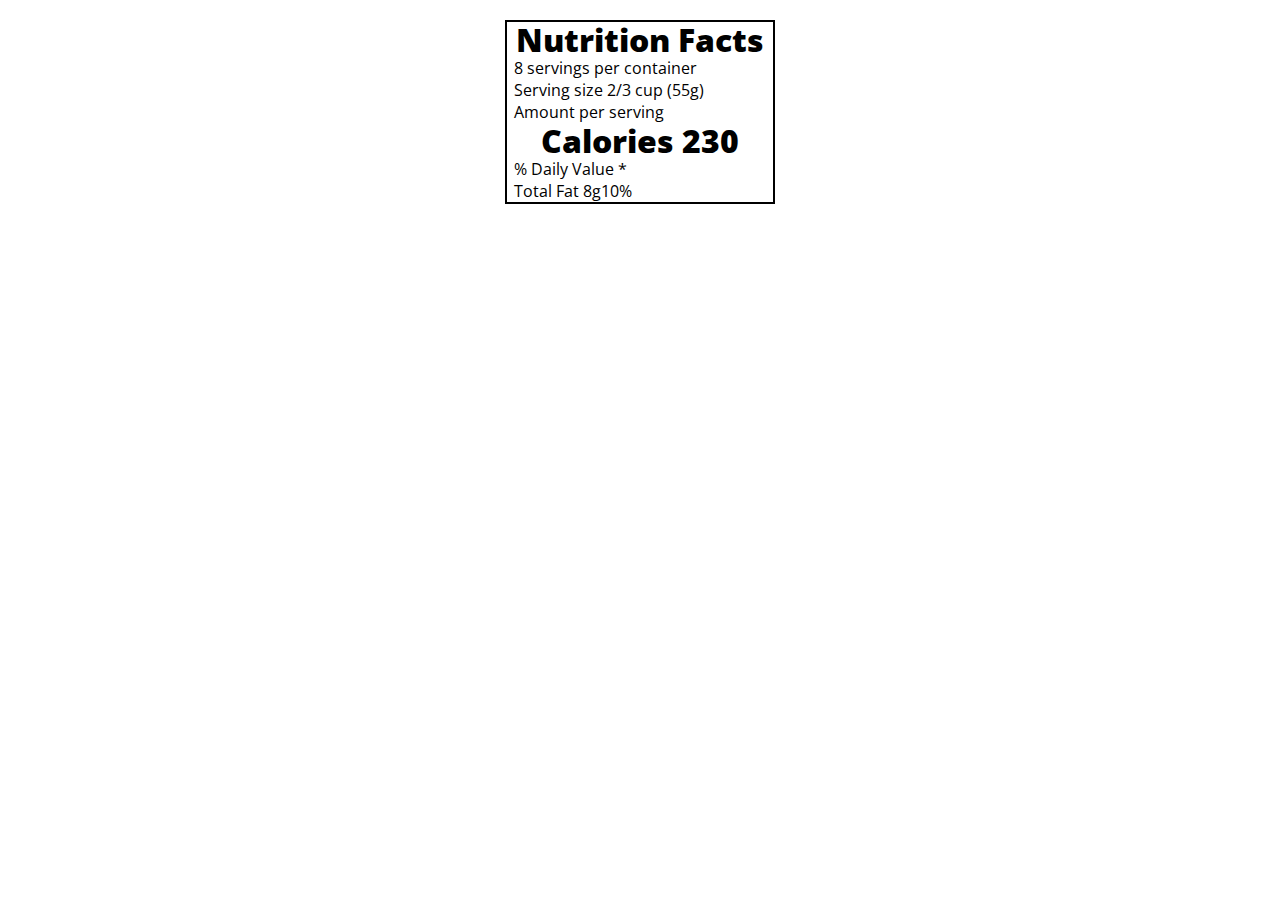
==== index.html @ 534d5e7e "html" ====
<!DOCTYPE html>
<html lang="en">
  <head>
    <meta charset="UTF-8">
    <title>Nutrition Label</title>
    <link href="https://fonts.googleapis.com/css?family=Open+Sans:400,700,800" rel="stylesheet">
    <link href="./styles.css" rel="stylesheet">
  </head>
  <body>
    <div class="label">
      <header>
        <h1 class="bold">Nutrition Facts</h1>
        <div class="divider"></div>
        <p>8 servings per container</p>
        <p class="bold">Serving size <span class="right">2/3 cup (55g)</span></p>
      </header>
      <div class="divider lg"></div>
      <div class="calories-info">
        <p class="bold sm-text">Amount per serving</p>
        <h1>Calories <span class="right">230</span></h1>
      </div>
      <div class="divider md"></div>
      <div class="daily-value sm-text">
        <p class="right bold">% Daily Value *</p>
        <div class="divider"></div>
        <p><span class="bold">Total Fat</span> 8g<span class="bold right">10%</span></p>

      </div>
    </div>
  </body>
</html>
---- styles.css ----
* {
  box-sizing: border-box;
}

html {
  font-size: 16px;
}

body {
  font-family: 'Open Sans', sans-serif;
}

.label {
  border: 2px solid black;
  width: 270px;
  margin: 20px auto;
  padding: 0 7px;
}

h1 {
  font-weight: 800;
  text-align: center;
  margin: -4px 0;
}

p {
  margin: 0;

  
}
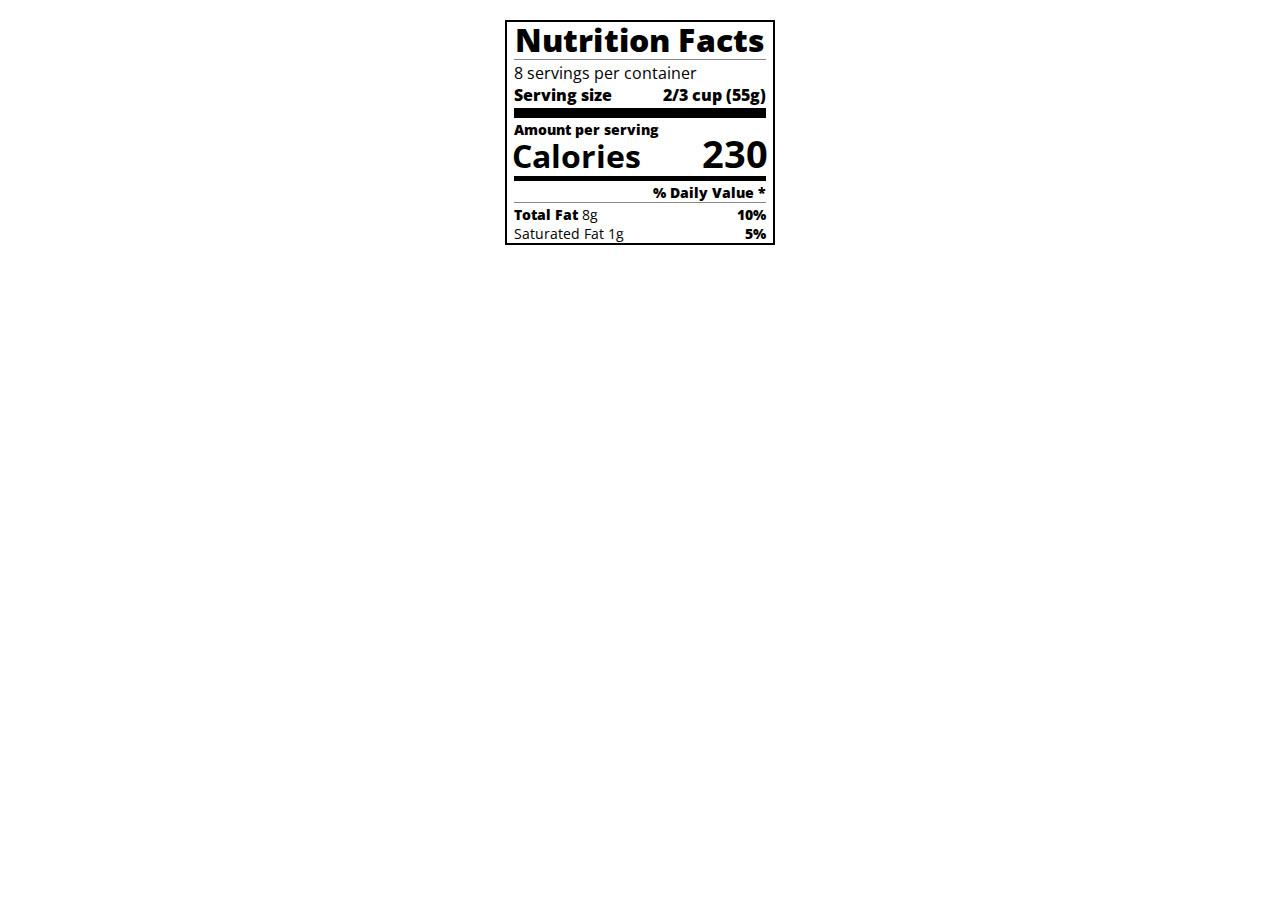
==== commit d9b28a18: "html" ====
--- a/index.html
+++ b/index.html
@@ -24,7 +24,7 @@
         <p class="right bold">% Daily Value *</p>
         <div class="divider"></div>
         <p><span class="bold">Total Fat</span> 8g<span class="bold right">10%</span></p>
-
+ <p class="indent">Saturated Fat 1g <span class="bold right">5%</span></p>
       </div>
     </div>
   </body>
--- a/styles.css
+++ b/styles.css
@@ -17,14 +17,53 @@
   padding: 0 7px;
 }
 
-h1 {
-  font-weight: 800;
+header h1 {
   text-align: center;
   margin: -4px 0;
+  letter-spacing: 0.15px
 }
 
 p {
   margin: 0;
+}
 
-  
+.divider {
+  border-bottom: 1px solid #888989;
+  margin: 2px 0;
+  clear: right;
+}
+
+.bold {
+  font-weight: 800;
+}
+
+.right {
+  float: right;
+}
+
+.lg {
+  height: 10px;
+}
+
+.lg, .md {
+  background-color: black;
+  border: 0;
+}
+
+.md {
+  height: 5px;
+}
+
+.sm-text {
+  font-size: 0.85rem;
+}
+
+.calories-info h1 {
+  margin: -5px -2px;
+  overflow: hidden;
+}
+
+.calories-info span {
+  font-size: 1.2em;
+  margin-top: -7px;
 }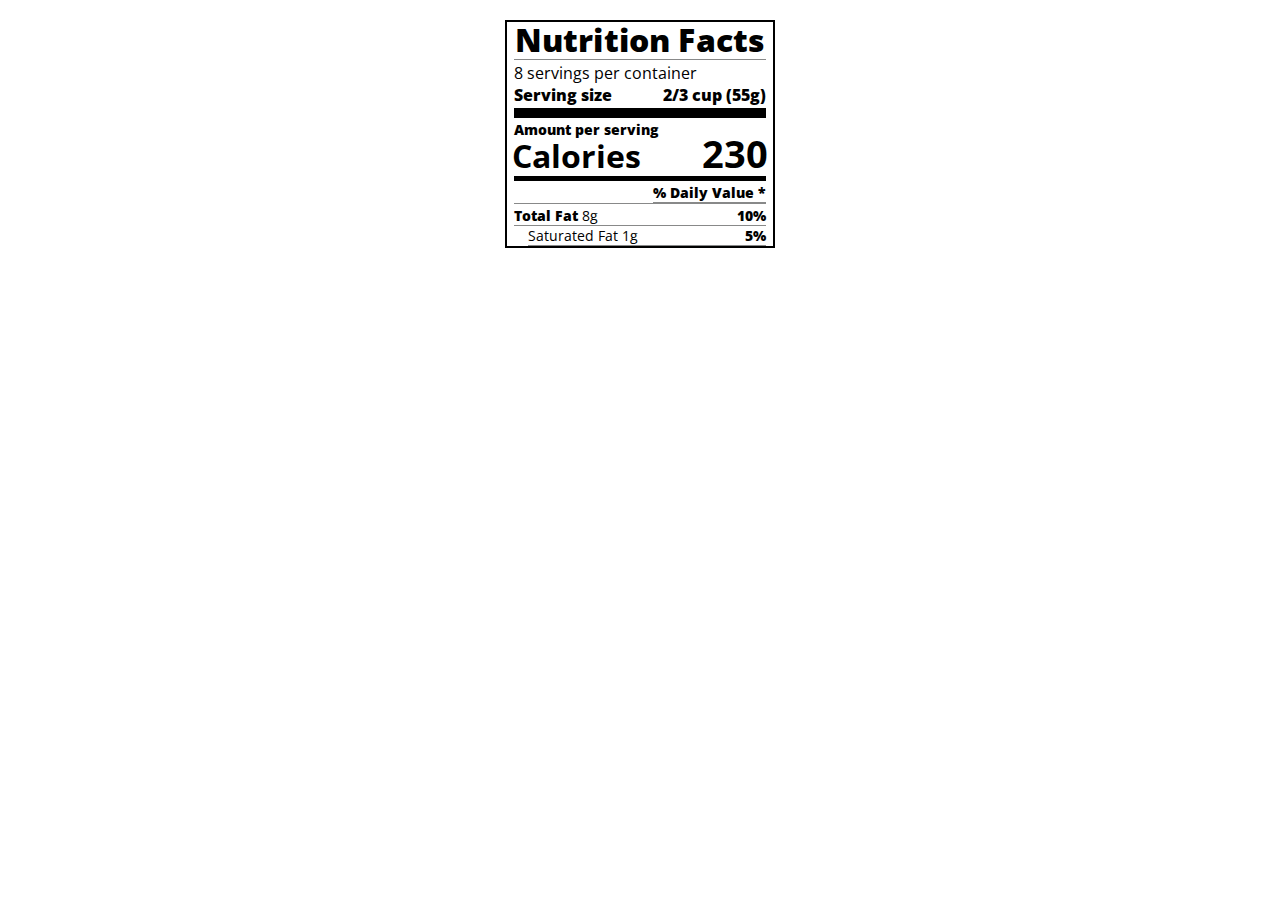
==== commit d7f2c917: "html" ====
--- a/index.html
+++ b/index.html
@@ -21,10 +21,10 @@
       </div>
       <div class="divider md"></div>
       <div class="daily-value sm-text">
-        <p class="right bold">% Daily Value *</p>
+        <p class="right bold no-divider">% Daily Value *</p>
         <div class="divider"></div>
         <p><span class="bold">Total Fat</span> 8g<span class="bold right">10%</span></p>
- <p class="indent">Saturated Fat 1g <span class="bold right">5%</span></p>
+        <p class="indent no-divider">Saturated Fat 1g <span class="bold right">5%</span></p>
       </div>
     </div>
   </body>
--- a/styles.css
+++ b/styles.css
@@ -66,4 +66,11 @@
 .calories-info span {
   font-size: 1.2em;
   margin-top: -7px;
+}
+
+.indent {
+  margin-left: 1em;
+}
+.daily-value p {
+  border-bottom: 1px solid #888989;
 }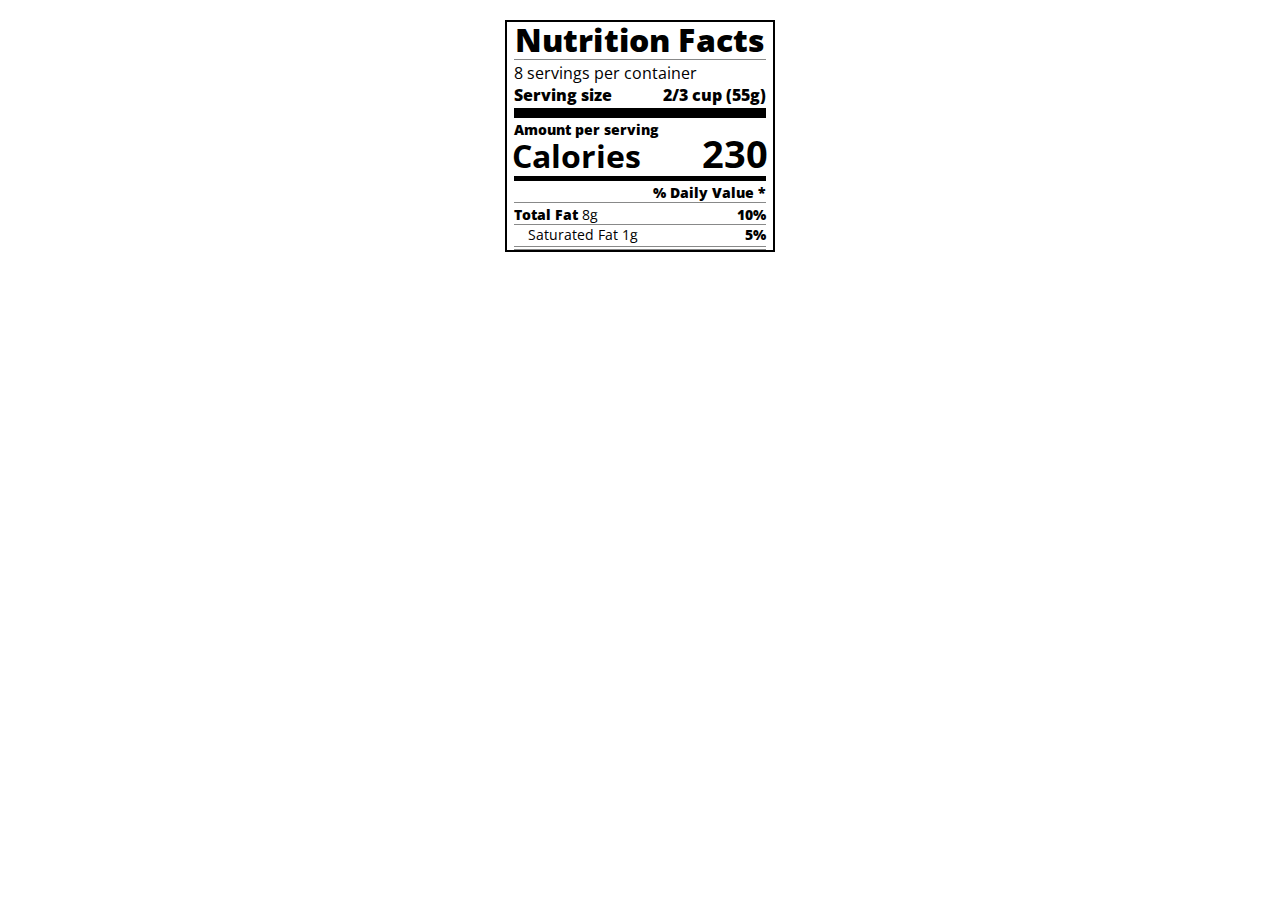
==== commit 5f304948: "more" ====
--- a/index.html
+++ b/index.html
@@ -24,7 +24,7 @@
         <p class="right bold no-divider">% Daily Value *</p>
         <div class="divider"></div>
         <p><span class="bold">Total Fat</span> 8g<span class="bold right">10%</span></p>
-        <p class="indent no-divider">Saturated Fat 1g <span class="bold right">5%</span></p>
+        <p class="indent no-divider">Saturated Fat 1g <span class="bold right">5%</span><div class="divider"></div></p>
       </div>
     </div>
   </body>
--- a/styles.css
+++ b/styles.css
@@ -71,6 +71,7 @@
 .indent {
   margin-left: 1em;
 }
-.daily-value p {
+
+.daily-value p:not(.no-divider) {
   border-bottom: 1px solid #888989;
 }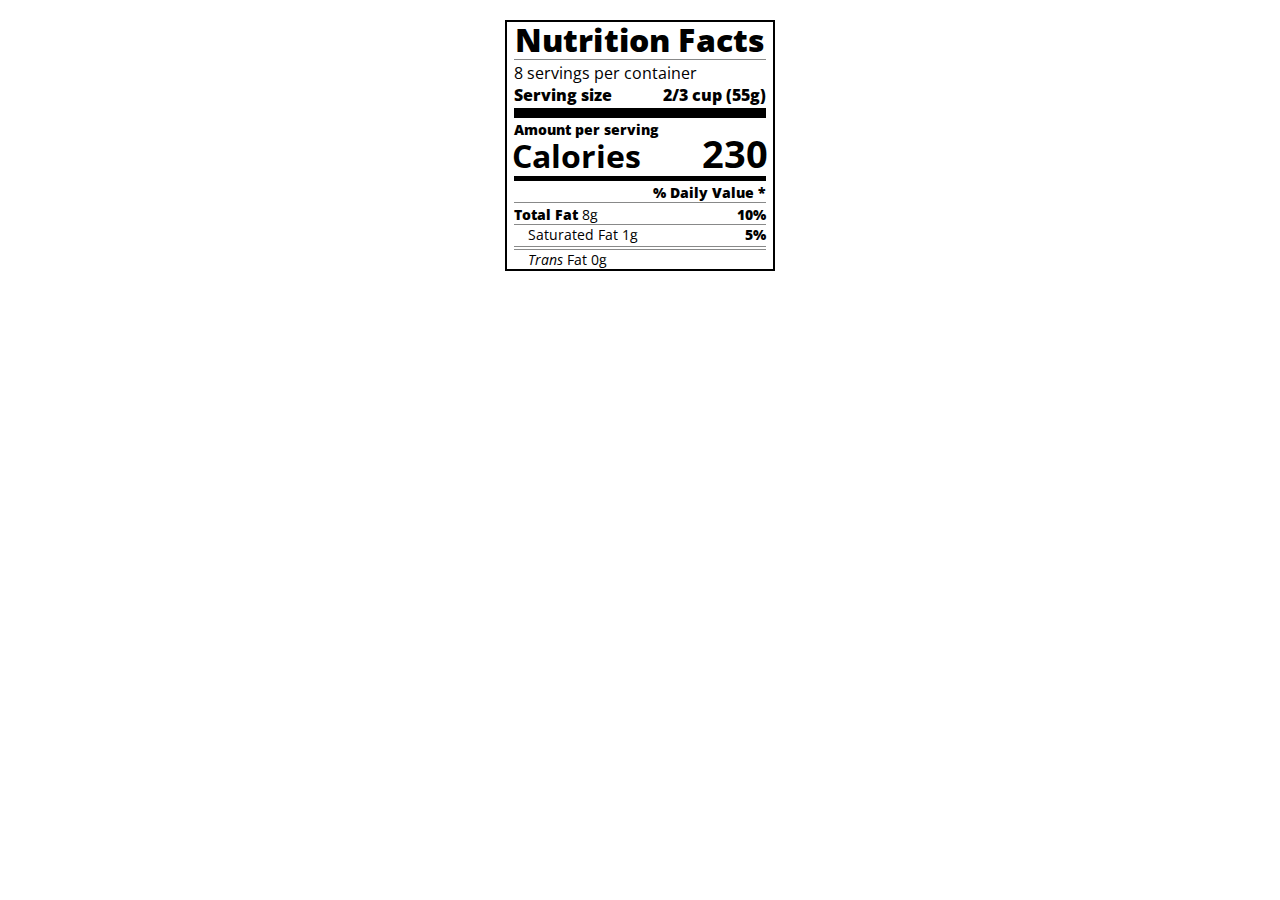
==== commit 95baa1fd: "more" ====
--- a/index.html
+++ b/index.html
@@ -24,7 +24,7 @@
         <p class="right bold no-divider">% Daily Value *</p>
         <div class="divider"></div>
         <p><span class="bold">Total Fat</span> 8g<span class="bold right">10%</span></p>
-        <p class="indent no-divider">Saturated Fat 1g <span class="bold right">5%</span><div class="divider"></div></p>
+        <p class="indent no-divider">Saturated Fat 1g <span class="bold right">5%</span><div class="divider"></div></p><p class="indent no-divider"><i>Trans</i> Fat 0g</p>
       </div>
     </div>
   </body>
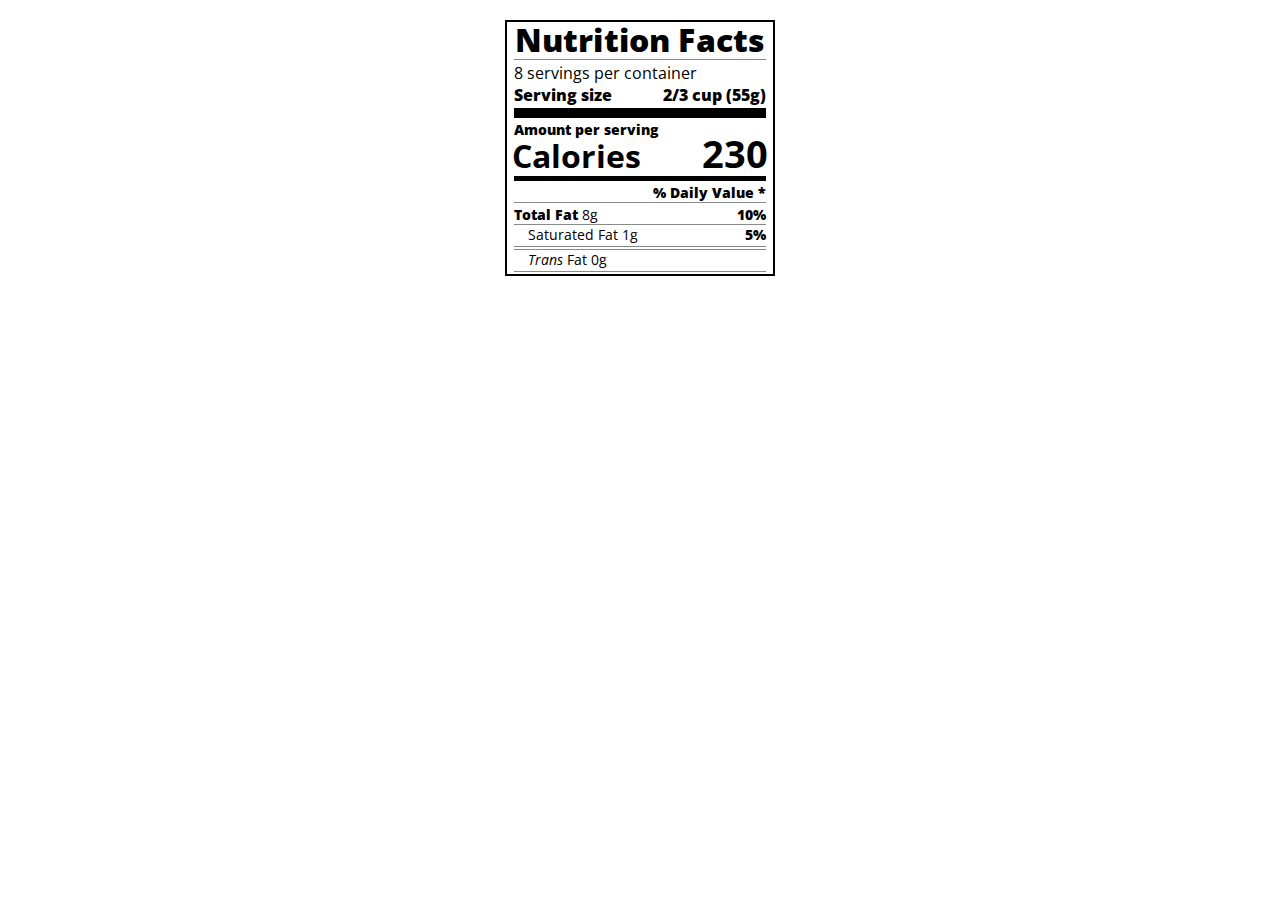
==== commit 120819e0: "more" ====
--- a/index.html
+++ b/index.html
@@ -25,6 +25,7 @@
         <div class="divider"></div>
         <p><span class="bold">Total Fat</span> 8g<span class="bold right">10%</span></p>
         <p class="indent no-divider">Saturated Fat 1g <span class="bold right">5%</span><div class="divider"></div></p><p class="indent no-divider"><i>Trans</i> Fat 0g</p>
+        <div class="divider"></div>
       </div>
     </div>
   </body>
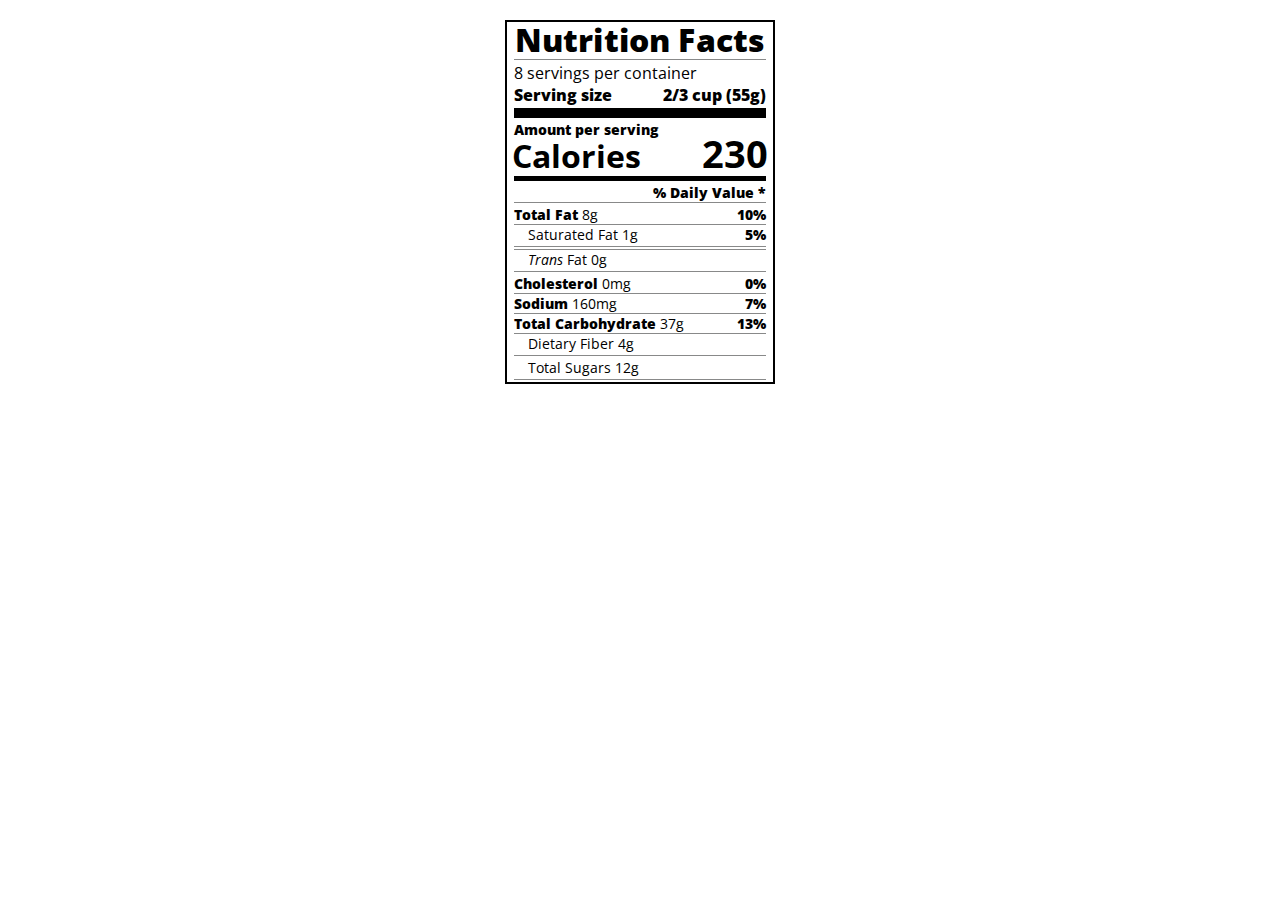
==== commit 584b7660: "more" ====
--- a/index.html
+++ b/index.html
@@ -26,6 +26,13 @@
         <p><span class="bold">Total Fat</span> 8g<span class="bold right">10%</span></p>
         <p class="indent no-divider">Saturated Fat 1g <span class="bold right">5%</span><div class="divider"></div></p><p class="indent no-divider"><i>Trans</i> Fat 0g</p>
         <div class="divider"></div>
+        <p><span class="bold">Cholesterol</span> 0mg <span class="right bold">0%</span></p>
+        <p><span class="bold">Sodium</span> 160mg <span class="right bold">7%</span></p>
+        <p><span class="bold">Total Carbohydrate</span> 37g <span class="right bold">13%</span></p>
+        <p class="indent no-divider">Dietary Fiber 4g</p>
+        <div class="divider"></div>
+        <p class="indent no-divider">Total Sugars 12g</p>
+        <div class="divider"></div>
       </div>
     </div>
   </body>
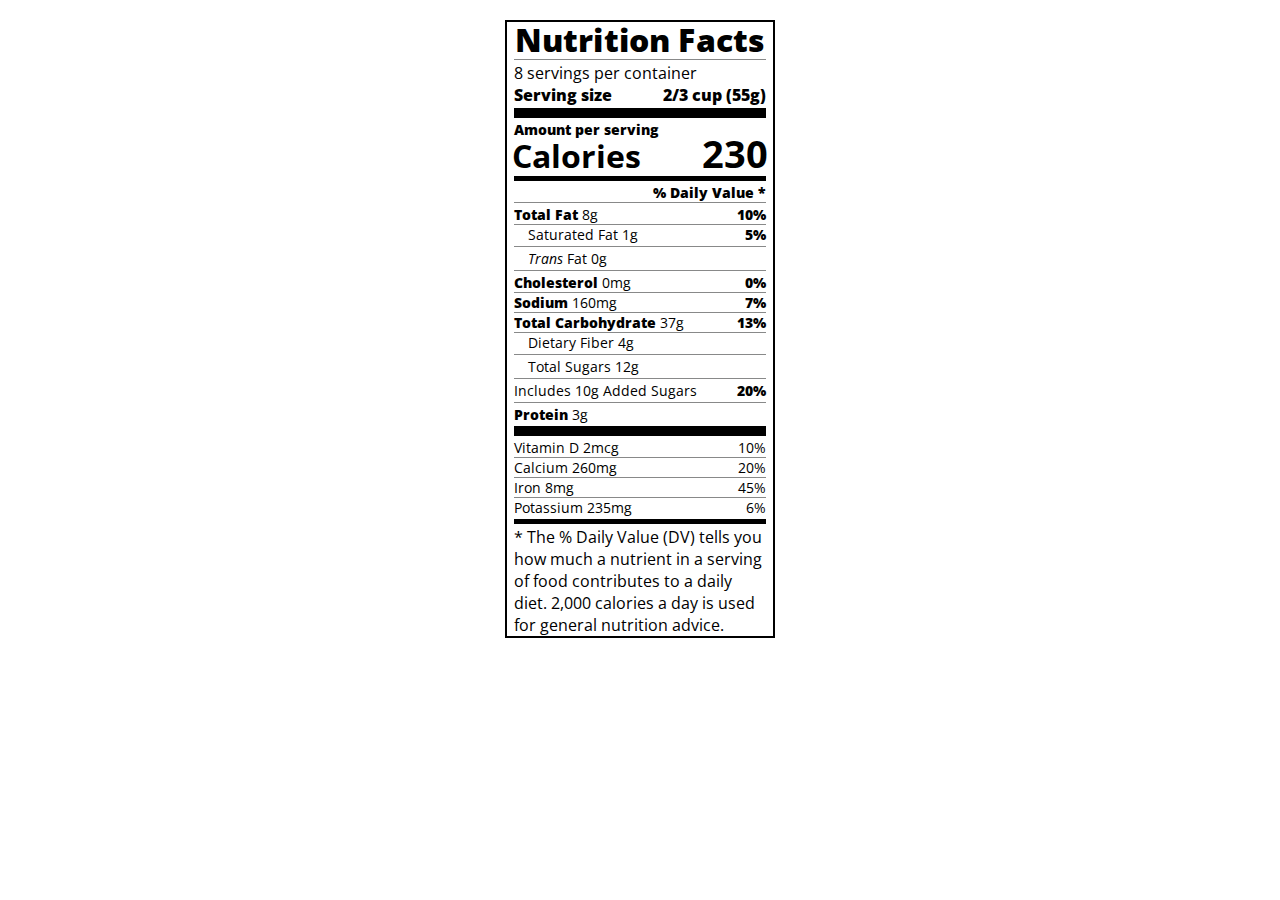
==== commit 33b94f79: "final html" ====
--- a/index.html
+++ b/index.html
@@ -23,8 +23,10 @@
       <div class="daily-value sm-text">
         <p class="right bold no-divider">% Daily Value *</p>
         <div class="divider"></div>
-        <p><span class="bold">Total Fat</span> 8g<span class="bold right">10%</span></p>
-        <p class="indent no-divider">Saturated Fat 1g <span class="bold right">5%</span><div class="divider"></div></p><p class="indent no-divider"><i>Trans</i> Fat 0g</p>
+        <p><span class="bold">Total Fat</span> 8g <span class="bold right">10%</span></p>
+        <p class="indent no-divider">Saturated Fat 1g <span class="bold right">5%</span></p>
+        <div class="divider"></div>
+        <p class="indent no-divider"><i>Trans</i> Fat 0g</p>
         <div class="divider"></div>
         <p><span class="bold">Cholesterol</span> 0mg <span class="right bold">0%</span></p>
         <p><span class="bold">Sodium</span> 160mg <span class="right bold">7%</span></p>
@@ -32,8 +34,18 @@
         <p class="indent no-divider">Dietary Fiber 4g</p>
         <div class="divider"></div>
         <p class="indent no-divider">Total Sugars 12g</p>
+        <div class="divider dbl-indent"></div>
+        <p class="dbl-indent no-divider">Includes 10g Added Sugars <span class="right bold">20%</span>
         <div class="divider"></div>
+        <p class="no-divider"><span class="bold">Protein</span> 3g</p>
+        <div class="divider lg"></div>
+        <p>Vitamin D 2mcg <span class="right">10%</span></p>
+        <p>Calcium 260mg <span class="right">20%</span></p>
+        <p>Iron 8mg <span class="right">45%</span></p>
+        <p class="no-divider">Potassium 235mg <span class="right">6%</span></p>
       </div>
+      <div class="divider md"></div>
+      <p class="note">* The % Daily Value (DV) tells you how much a nutrient in a serving of food contributes to a daily diet. 2,000 calories a day is used for general nutrition advice.</p>
     </div>
   </body>
 </html>